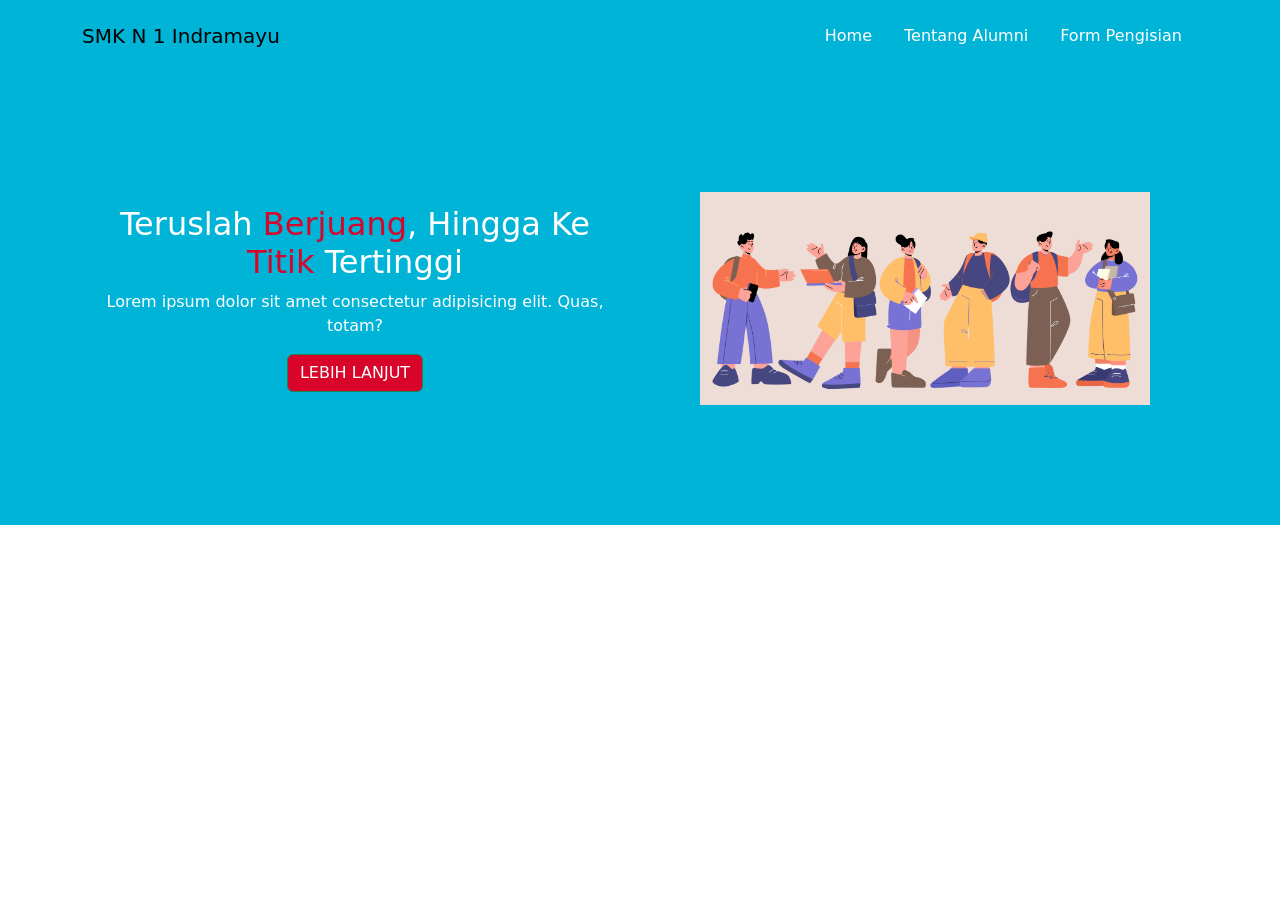
==== index.html @ 08df0fbb "p" ====
<!DOCTYPE html>
<html lang="en">
<head>
    <meta charset="UTF-8">
    <meta name="viewport" content="width=device-width, initial-scale=1.0">
    <title>Informasi Alumni Sekolah</title>
    <link 
    rel="stylesheet" href="assets/css/bootstrap.min.css">
    <link rel="stylesheet" href="assets/css/main.css">
</head>
<body>
    <header class="navbar sticky-top navbar-expand-lg navbar-light main-nav">
        <div class="container">
          <a class="navbar-brand" href="#">SMK N 1 Indramayu</a>
          <button class="navbar-toggler" type="button" data-bs-toggle="collapse" data-bs-target="#navbarNav" aria-controls="navbarNav" aria-expanded="false" aria-label="Toggle navigation">
            <span class="navbar-toggler-icon"></span>
          </button>
          <div class="collapse navbar-collapse" id="navbarNav">
            <div class="navbar-nav ms-auto py-2">
                <a class="nav-link active px-3" aria-current="page" href="#">Home</a>
                <a class="nav-link active px-3" href="#">Tentang Alumni</a>
                <a class="nav-link active px-3" href="#">Form Pengisian</a>
            </div>
          </div>
        </div>
    </header>
    <section class="main-biru">
        <div class="container py-5">
        <div class="row">
            <div class="col-lg-6 text-center align-self-center">
                <div class=""></div>
                <h2>Teruslah <span>Berjuang</span>, Hingga Ke <span>Titik</span> Tertinggi</h2>
                <p>Lorem ipsum dolor sit amet consectetur adipisicing elit. Quas, totam?</p>
                <button type="button" class="btn btn-success">LEBIH LANJUT</button>
            </div>
            <div class="col-lg-6">
                <div class="px-4 py-5">
                    <img src="assets/img/img1.jpg" class="px-4 py-4 w-100">
                </div>
            </div>
        </div>
        </div>
    </section>
  <script src="assets/js/bootstrap.bundle.min.js"></script>  
</body>
</html>
---- assets/css/main.css ----
/* untuk header */
.main-nav {
    background-color: #00b4d8;
}
.main-nav .navbar-nav a.nav-link {
    color: #fff;
    font-weight: 400;
}
.main-navn.navbar-nav .nav-link.active, .main-nav .navbar-nav .nav-link:hover {
    color: #d90429; 
}

/* untuk bg  */
.main-biru {
    background-color: #00b4d8 ;
    color: #fff;
}
.main-biru h2 span {
    color: #d90429;
}
button.btn-success {
    background-color: #d90429;
}
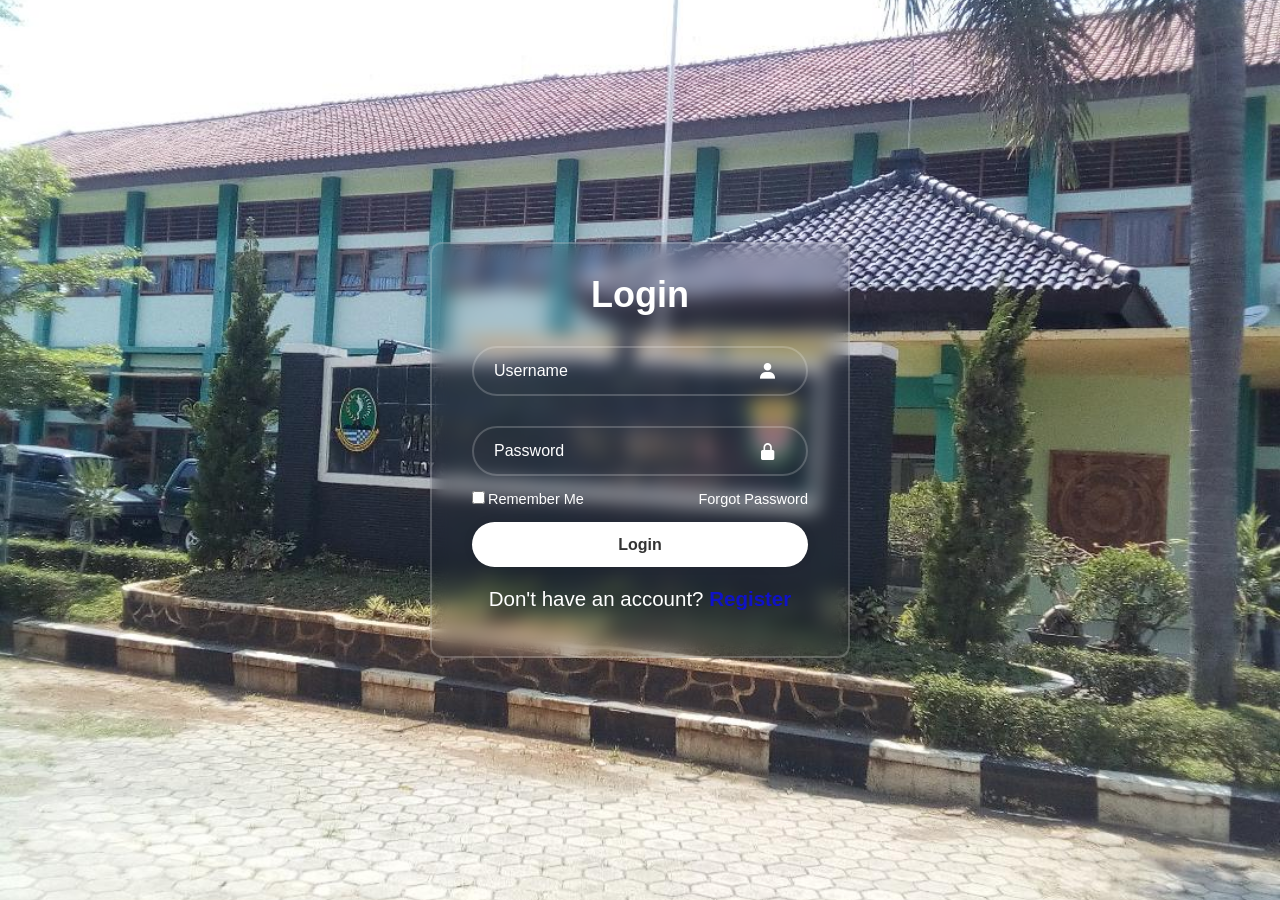
==== commit 9ea6d941: "apa" ====
--- a/index.html
+++ b/index.html
@@ -1,46 +1,36 @@
 <!DOCTYPE html>
 <html lang="en">
+
 <head>
-    <meta charset="UTF-8">
-    <meta name="viewport" content="width=device-width, initial-scale=1.0">
-    <title>Informasi Alumni Sekolah</title>
-    <link 
-    rel="stylesheet" href="assets/css/bootstrap.min.css">
-    <link rel="stylesheet" href="assets/css/main.css">
+  <meta charset="UTF-8">
+  <meta name="viewport" content="width=device-width, initial-scale=1.0">
+  <title>Login Form | Dan Aleko</title>
+  <link rel="stylesheet" href="style.css">
+  <link href='https://unpkg.com/boxicons@2.1.4/css/boxicons.min.css' rel='stylesheet'>
 </head>
+
 <body>
-    <header class="navbar sticky-top navbar-expand-lg navbar-light main-nav">
-        <div class="container">
-          <a class="navbar-brand" href="#">SMK N 1 Indramayu</a>
-          <button class="navbar-toggler" type="button" data-bs-toggle="collapse" data-bs-target="#navbarNav" aria-controls="navbarNav" aria-expanded="false" aria-label="Toggle navigation">
-            <span class="navbar-toggler-icon"></span>
-          </button>
-          <div class="collapse navbar-collapse" id="navbarNav">
-            <div class="navbar-nav ms-auto py-2">
-                <a class="nav-link active px-3" aria-current="page" href="#">Home</a>
-                <a class="nav-link active px-3" href="#">Tentang Alumni</a>
-                <a class="nav-link active px-3" href="#">Form Pengisian</a>
-            </div>
-          </div>
-        </div>
-    </header>
-    <section class="main-biru">
-        <div class="container py-5">
-        <div class="row">
-            <div class="col-lg-6 text-center align-self-center">
-                <div class=""></div>
-                <h2>Teruslah <span>Berjuang</span>, Hingga Ke <span>Titik</span> Tertinggi</h2>
-                <p>Lorem ipsum dolor sit amet consectetur adipisicing elit. Quas, totam?</p>
-                <button type="button" class="btn btn-success">LEBIH LANJUT</button>
-            </div>
-            <div class="col-lg-6">
-                <div class="px-4 py-5">
-                    <img src="assets/img/img1.jpg" class="px-4 py-4 w-100">
-                </div>
-            </div>
-        </div>
-        </div>
-    </section>
-  <script src="assets/js/bootstrap.bundle.min.js"></script>  
+  <div class="wrapper">
+    <form method="post" action="login.php">
+      <h1>Login</h1>
+      <div class="input-box">
+        <input type="text" name="username" placeholder="Username" required>
+        <i class='bx bxs-user'></i>
+      </div>
+      <div class="input-box">
+        <input type="password" name="password" placeholder="Password" required>
+        <i class='bx bxs-lock-alt'></i>
+      </div>
+      <div class="remember-forgot">
+        <label><input type="checkbox">Remember Me</label>
+        <a href="register.html">Forgot Password</a>
+      </div>
+      <button type="submit" class="btn">Login</button>
+      <div class="register-link">
+        <p>Don't have an account? <a href="register.html">Register</a></p>
+      </div>
+    </form>
+  </div>
 </body>
-</html>+
+</html>
--- a/style.css
+++ b/style.css
@@ -0,0 +1,104 @@
+*{
+  margin: 0;
+  padding: 0;
+  box-sizing: border-box;
+  font-family: "Poppins", sans-serif;
+}
+body{
+  display: flex;
+  justify-content: center;
+  align-items: center;
+  min-height: 100vh;
+  background: url(img/SMKN1.jpg) no-repeat;
+  background-size: cover;
+  background-position: center;
+}
+.wrapper{
+  width: 420px;
+  background: transparent;
+  border: 2px solid rgba(255, 255, 255, .2);
+  backdrop-filter: blur(9px);
+  color: #fff;
+  border-radius: 12px;
+  padding: 30px 40px;
+}
+.wrapper h1{
+  font-size: 36px;
+  text-align: center;
+}
+.wrapper .input-box{
+  position: relative;
+  width: 100%;
+  height: 50px;
+  
+  margin: 30px 0;
+}
+.input-box input{
+  width: 100%;
+  height: 100%;
+  background: transparent;
+  border: none;
+  outline: none;
+  border: 2px solid rgba(255, 255, 255, .2);
+  border-radius: 40px;
+  font-size: 16px;
+  color: #fff;
+  padding: 20px 45px 20px 20px;
+}
+.input-box input::placeholder{
+  color: #fff;
+}
+.input-box i{
+  position: absolute;
+  right: 20px;
+  top: 30%;
+  transform: translate(-50%);
+  font-size: 20px;
+
+}
+.wrapper .remember-forgot{
+  display: flex;
+  justify-content: space-between;
+  font-size: 14.5px;
+  margin: -15px 0 15px;
+}
+.remember-forgot label input{
+  accent-color: #fff;
+  margin-right: 3px;
+
+}
+.remember-forgot a{
+  color: #fff;
+  text-decoration: none;
+
+}
+.remember-forgot a:hover{
+  text-decoration: underline;
+}
+.wrapper .btn{
+  width: 100%;
+  height: 45px;
+  background: #fff;
+  border: none;
+  outline: none;
+  border-radius: 40px;
+  box-shadow: 0 0 10px rgba(0, 0, 0, .1);
+  cursor: pointer;
+  font-size: 16px;
+  color: #333;
+  font-weight: 600;
+}
+.wrapper .register-link{
+  font-size: 20.5px;
+  text-align: center;
+  margin: 20px 0 15px;
+
+}
+.register-link p a{
+  color: #0f12c7;
+  text-decoration: none;
+  font-weight: 600;
+}
+.register-link p a:hover{
+  text-decoration: underline;
+}
